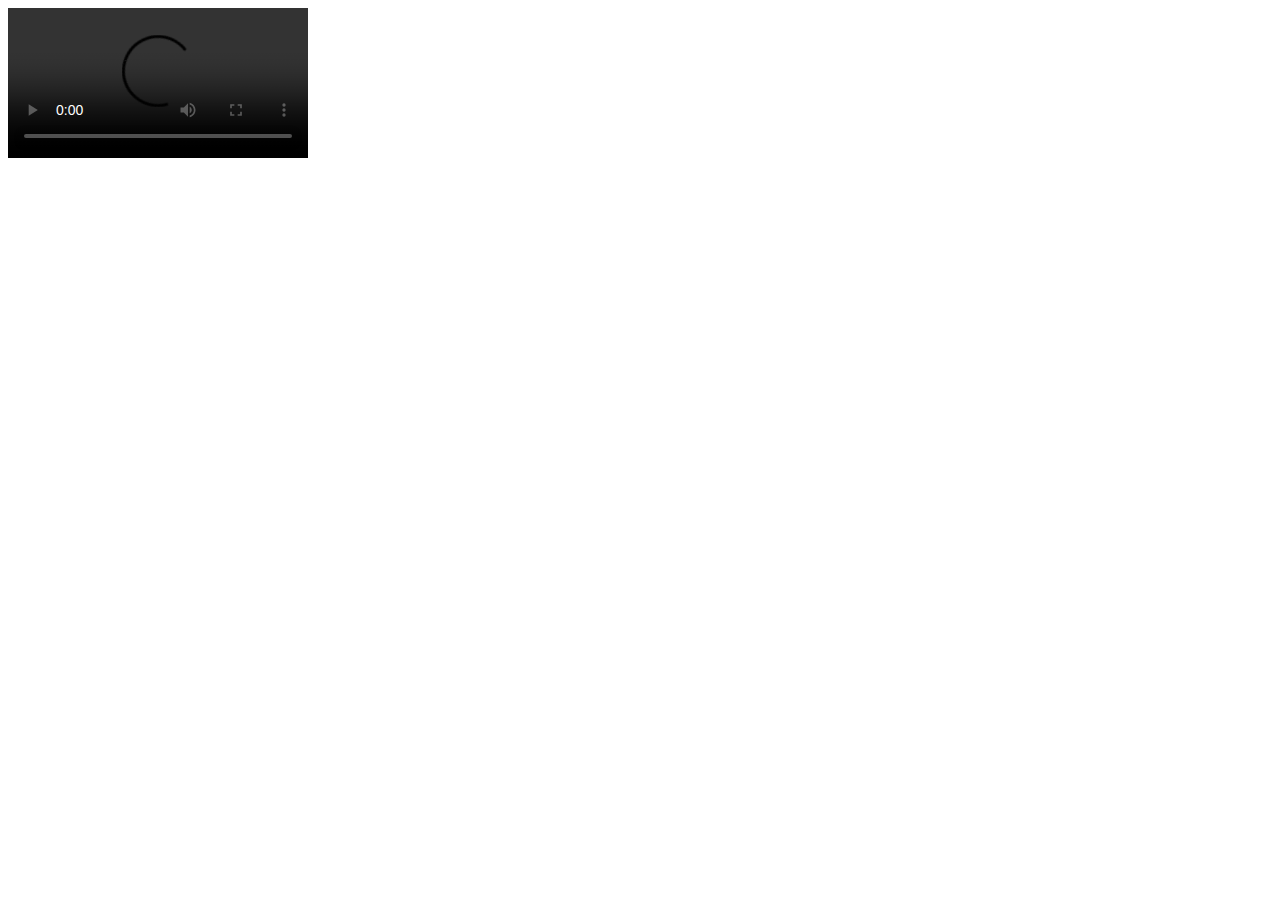
==== html/index.html @ 8c9cb6ba "hls live ok." ====
<html>

<head>
<script type="text/javascript">
function on_load_vc()
{
	var vc = document.getElementById("vc");
	vc.src = "http://"+location.hostname+":8101/h264.m3u8";
	alert(vc.src);
}
</script>
</head>

<body onload="on_load_vc()" >

<video id="vc" controls="controls" >
	�����������֧�� video ��ǩ��
</video>

</body>

</html>
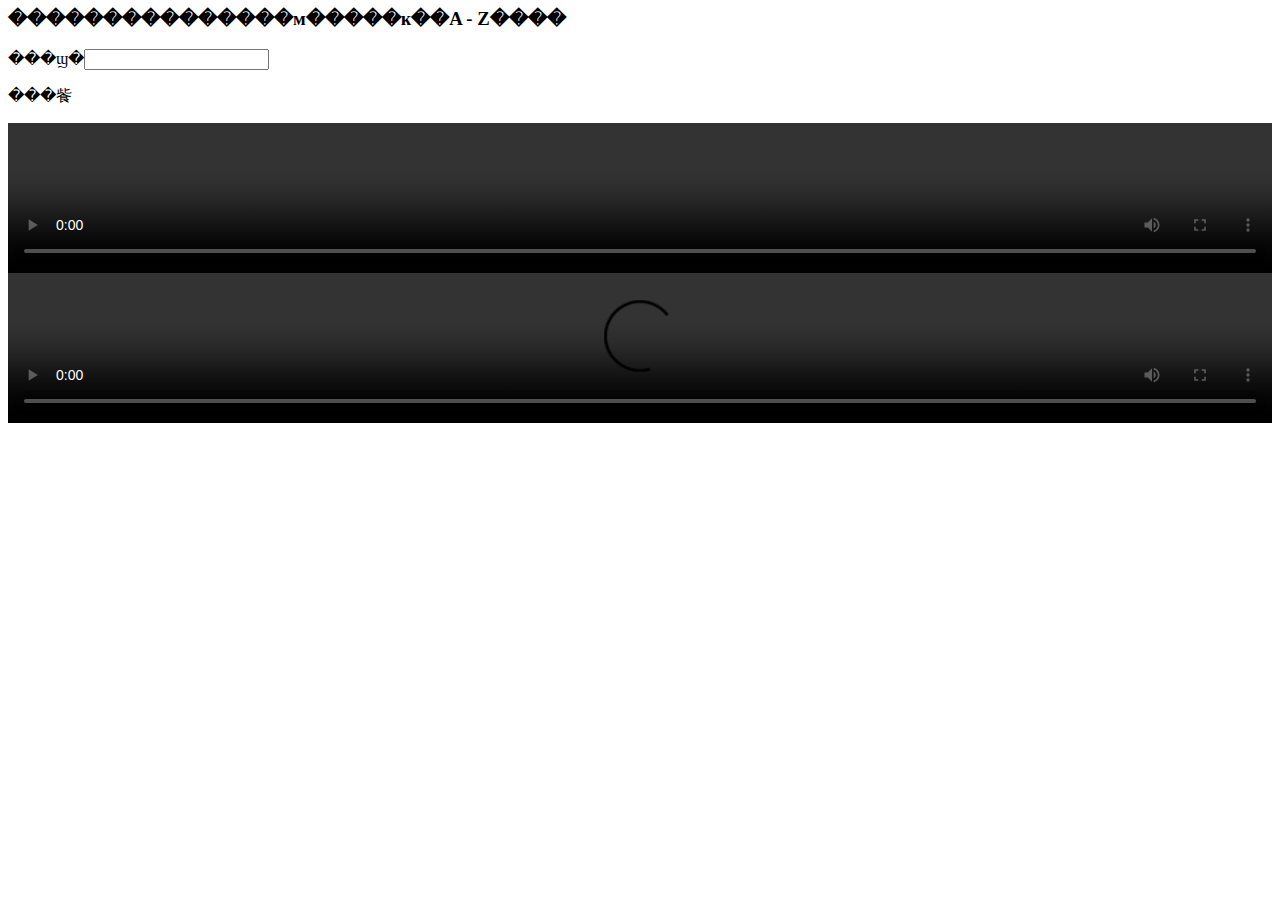
==== commit 351dc6ab: "sync source" ====
--- a/html/index.html
+++ b/html/index.html
@@ -1,22 +1,71 @@
+
 <html>
+<head>
+<meta name="viewport" content="width=device-width; initial-scale=1.0; minimum-scale=1.0; maximum-scale=1.0; user-scalable=yes;" />
+<title>Video Test</title>
 
-<head>
-<script type="text/javascript">
-function on_load_vc()
+<script type="text/javascript" src="js/util.js" ></script>
+<script type="text/javascript" src="js/xhr.js" ></script>
+<script type="text/javascript" src="js/xml.js" ></script>
+<script type="text/javascript" >
+function on_load_body()
 {
-	var vc = document.getElementById("vc");
-	vc.src = "http://"+location.hostname+":8101/h264.m3u8";
-	alert(vc.src);
+	var vc = id("vc");
+	vc.src = "http://" + location.hostname + ":8101/h264.m3u8";
+	//alert(vc.src);
+	
+	var xmlDoc = xml_createFromFile("PCClient_zh-cn.xml");
+	alert(GetLanguageUtf8Text("COMMON", "BT_YES", xmlDoc));
+}
+
+function resp_text(xhr, status)
+{
+	if (status != 200) {
+		xhr.txtHint.innerHTML = "request status = "+status;
+	} else {
+		xhr.txtHint.innerHTML = xhr.responseText;
+	}
+}
+
+function showHint(txt_ele)
+{
+	var txtHint = id("txtHint");
+	if (txt_ele.value.length == 0) {
+		txtHint.innerHTML = "";
+		return;
+	}
+
+	var xhr = xhr_create(resp_text);
+	xhr.txtHint = txtHint;
+
+	xhr.open("GET", "/ajax/gethint.php?q="+txt_ele.value, true);
+	xhr.send();
 }
 </script>
 </head>
 
-<body onload="on_load_vc()" >
+<body onload="on_load_body()" >
 
-<video id="vc" controls="controls" >
+<h3>���������������м�����ĸ��A - Z����</h3>
+<form action="">
+	���ϣ�<input type="text" id="txt1" onkeyup="showHint(this)" ></input>
+</form>
+<p>
+	���飺<span id="txtHint"></span>
+</p>
+
+<video id="vc" controls="controls" width="100%" >
+	�����������֧�� video ��ǩ��
+</video>
+
+<!--
+<video id="vc2" src="./file/file.m3u8" controls="controls" width="100%" >
+	�����������֧�� video ��ǩ��
+</video>
+-->
+<video id="vc3" src="./file/file.m3u8" width="100%" controls="controls" >
 	�����������֧�� video ��ǩ��
 </video>
 
 </body>
-
 </html>
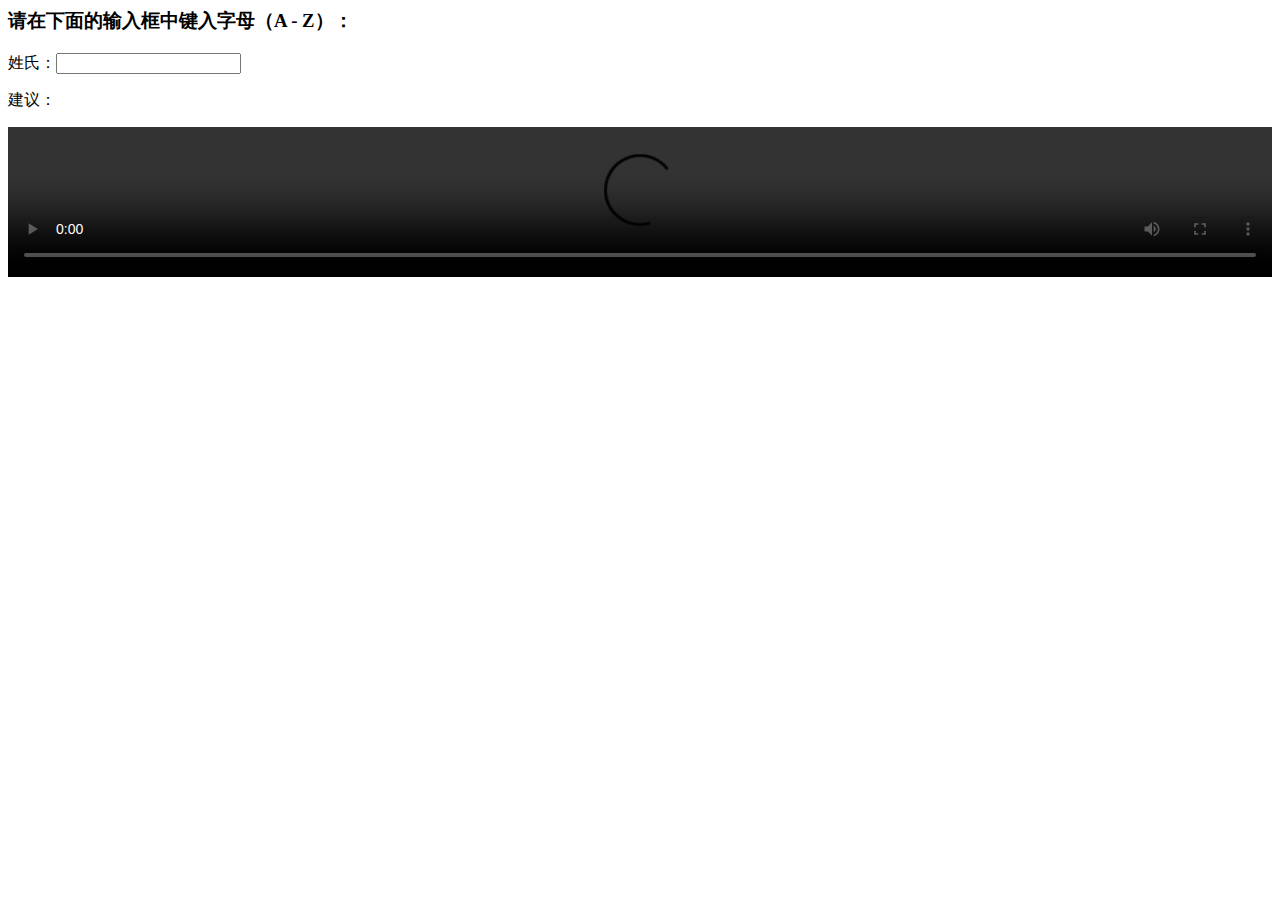
==== commit 897bc9aa: "" ====
--- a/html/index.html
+++ b/html/index.html
@@ -1,21 +1,22 @@
-
+﻿
 <html>
 <head>
 <meta name="viewport" content="width=device-width; initial-scale=1.0; minimum-scale=1.0; maximum-scale=1.0; user-scalable=yes;" />
 <title>Video Test</title>
-
+<!-- 
 <script type="text/javascript" src="js/util.js" ></script>
 <script type="text/javascript" src="js/xhr.js" ></script>
 <script type="text/javascript" src="js/xml.js" ></script>
+-->
 <script type="text/javascript" >
 function on_load_body()
 {
-	var vc = id("vc");
-	vc.src = "http://" + location.hostname + ":8101/h264.m3u8";
+	var vc = document.getElementById("vc");
+	vc.src = "http://" + location.hostname + ":8080/h264.m3u8";
 	//alert(vc.src);
 	
-	var xmlDoc = xml_createFromFile("PCClient_zh-cn.xml");
-	alert(GetLanguageUtf8Text("COMMON", "BT_YES", xmlDoc));
+	//var xmlDoc = xml_createFromFile("PCClient_zh-cn.xml");
+	//alert(GetLanguageUtf8Text("COMMON", "BT_YES", xmlDoc));
 }
 
 function resp_text(xhr, status)
@@ -46,26 +47,26 @@
 
 <body onload="on_load_body()" >
 
-<h3>���������������м�����ĸ��A - Z����</h3>
+<h3>请在下面的输入框中键入字母（A - Z）：</h3>
 <form action="">
-	���ϣ�<input type="text" id="txt1" onkeyup="showHint(this)" ></input>
+	姓氏：<input type="text" id="txt1" onkeyup="showHint(this)" ></input>
 </form>
 <p>
-	���飺<span id="txtHint"></span>
+	建议：<span id="txtHint"></span>
 </p>
 
-<video id="vc" controls="controls" width="100%" >
-	�����������֧�� video ��ǩ��
+<video id="vc" controls="controls" loop="loop" width="100%" >
+	您的浏览器不支持 video 标签。
 </video>
 
 <!--
 <video id="vc2" src="./file/file.m3u8" controls="controls" width="100%" >
-	�����������֧�� video ��ǩ��
+	您的浏览器不支持 video 标签。
+</video>
+
+<video id="vc3" src="./file/file.m3u8" width="100%" controls="controls" >
+	您的浏览器不支持 video 标签。
 </video>
 -->
-<video id="vc3" src="./file/file.m3u8" width="100%" controls="controls" >
-	�����������֧�� video ��ǩ��
-</video>
-
 </body>
 </html>
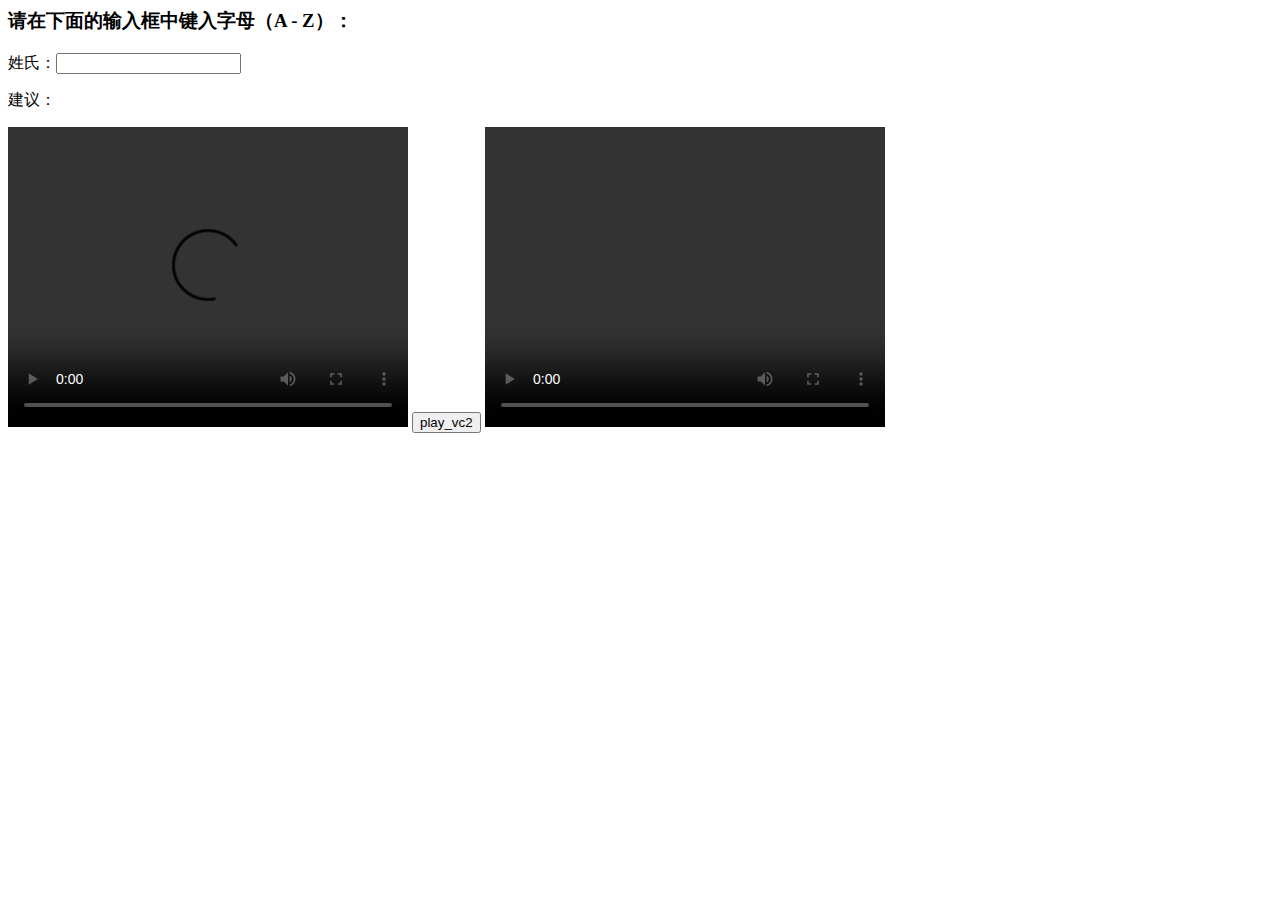
==== commit 5c351a91: "" ====
--- a/html/index.html
+++ b/html/index.html
@@ -12,11 +12,31 @@
 function on_load_body()
 {
 	var vc = document.getElementById("vc");
-	vc.src = "http://" + location.hostname + ":8080/h264.m3u8";
+	vc.src = "http://192.168.40.16:8080/video.ts";
 	//alert(vc.src);
 	
 	//var xmlDoc = xml_createFromFile("PCClient_zh-cn.xml");
 	//alert(GetLanguageUtf8Text("COMMON", "BT_YES", xmlDoc));
+		
+	/*var xhr = new XMLHttpRequest();
+	xhr.onreadystatechange = function()
+	 {
+	     if (xhr.readyState==4 && xhr.status==200 && isDone == false)
+		{
+		    consols.log("xhr.xhr.response = " + xhr.response.length + "\n");
+		isDone = true;
+	    }
+	     else if(xhr.readyState == 3 && isDone == false){
+		 if(xhr.responseText.length > 0)
+		{
+		    //submitCallBack(xhr.responseText);
+		    consols.log("xhr.xhr.response = " + xhr.response.length + "\n");
+		    isDone = true;
+		}
+	    }
+	 }
+	 xhr.open("GET", "/video.ts");
+	 xhr.send();*/
 }
 
 function resp_text(xhr, status)
@@ -55,15 +75,16 @@
 	建议：<span id="txtHint"></span>
 </p>
 
-<video id="vc" controls="controls" loop="loop" width="100%" >
+<video id="vc" controls="controls" loop="loop" width="400" height="300" >
+	您的浏览器不支持 video 标签。
+</video>
+
+<input type="button" onclick="play_vc2(this);" value="play_vc2" />
+<video id="vc2" controls="controls" width="400" height="300" >
 	您的浏览器不支持 video 标签。
 </video>
 
 <!--
-<video id="vc2" src="./file/file.m3u8" controls="controls" width="100%" >
-	您的浏览器不支持 video 标签。
-</video>
-
 <video id="vc3" src="./file/file.m3u8" width="100%" controls="controls" >
 	您的浏览器不支持 video 标签。
 </video>
